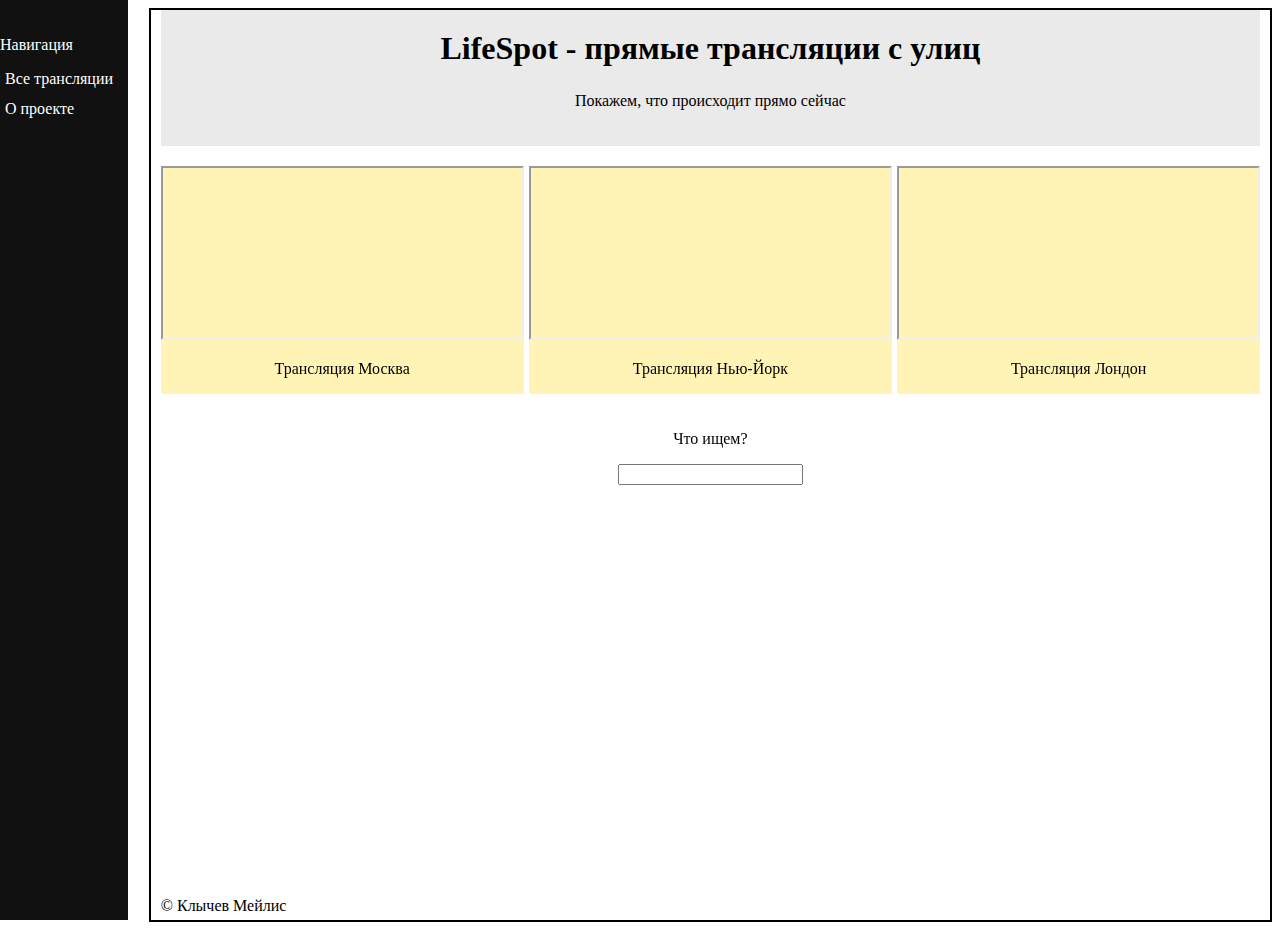
==== LifeSpot/Views/index.html @ 1691e0d8 "Добавьте файлы проекта." ====
﻿<!DOCTYPE html>
<html lang="en">
<head>
    <meta charset="UTF-8">
    <title>LifeSpot</title>
    <link href="../Static/css/index.css" rel="stylesheet" type="text/css"/>
</head>
<body>
    <aside id="sidebar">
        <div class="navbar">
            <p>Навигация</p>
            <nav class="navbar">
                <ul>
                    <li><a href="/">Все трансляции</a></li>
                    <li><a href="/">О проекте</a></li>
                </ul>
            </nav>
        </div>
    </aside>
    <div class="bordered">
        <header id="header">
            <h1>LifeSpot - прямые трансляции с улиц</h1>
            <p>Покажем, что происходит прямо сейчас</p>
        </header>
        <div class="container">
            <div class="video_item">
                <iframe src="https://www.youtube.com/watch?v=Vn28Tk_uuq0"></iframe>
                <p>Трансляция Москва</p>
            </div>
            <div class="video_item">
                <iframe src="https://www.youtube.com/watch?v=GSmCh4DrbWY"></iframe>
                <p>Трансляция Нью-Йорк</p>
            </div>
            <div class="video_item">
                <iframe src="https://www.youtube.com/watch?v=JplMzss6_YE"></iframe>
                <p>Трансляция Лондон</p>
            </div>
        </div>
        <div class="container text-center">
            <div class="form">
                <p>Что ищем?</p>
                <input class="input" type="text" name="findVideo" />
            </div>
        </div>
            <footer>
                <div class="copyright">
                    © Клычев Мейлис
                </div>
        </div>
        </footer>

        <!--
    <a href="https://www.youtube.com/watch?v=Vn28Tk_uuq0"><button>Москва</button></a>
    <a href="https://www.youtube.com/watch?v=GSmCh4DrbWY"><button>Нью-Йорк</button></a>
    <a href="https://www.youtube.com/watch?v=JplMzss6_YE"><button>Лондон</button></a>
        -->
    </div>
</body>
</html>
---- LifeSpot/Static/css/index.css ----
﻿.bordered {
    border: 2px solid black;
    background-color: #c4c4c;
    padding: 0 10px 10px 10px;
    height: 100vh;
    position: relative;
}
header{
    text-align: center;    
    padding: 20px 10px;
    margin-bottom: 20px
}
#header {
    background: #eaeaea;
}
h1 {
    margin: 0 0 25px;
}
aside {
    height: 100%;
    width: 10%;
    position: absolute; 
    z-index: 1; 
    top: 0;
    left: 0;
    background-color: #111; 
    overflow-x: hidden; 
    padding-top: 20px;
    color:#fff;
}
footer{
    position: absolute;
    bottom:0; 
    left:0;
}
body {
    padding-left: 11%;
}
.container {
    display: flex;
    flex-wrap: nowrap;
    align-items: center;
    justify-content: space-between;
}
.text-center {
    text-align: center !important;
    justify-content: center !important;
}

    .container .video_item {
        flex: 0 0 33%;
        max-width: 0 0 33%;
        text-align: center;
        background: #fff4b5;
        color: #000;
        transition: all .3s ease-out;
    }
    .container .video_item iframe {
        width: 100%;
        max-width: 100%;
        box-sizing: border-box;
        padding: 10px;
    }
.copyright{
    padding: 10px;
    line-height:0.5;
}
.container .video_item:hover {
    background: #444;
    color: #fff;
}
.navbar ul{
    padding-left:0;
    list-style:none;
}
.navbar ul li {
    position: relative;
    padding: 0 5px 2px;
    overflow: hidden;
    margin-bottom:10px
}
    .navbar ul li a {
        color: #fff;
        text-decoration: none
    }
    .navbar ul li:after {
        content: "";
        position: absolute;
        width: 100%;
        right: 100%;
        bottom: 0;
        transition: right .3s ease-out;
        border-bottom: 2px solid #fff;
    }
.navbar ul li:hover:after{
    right:0;
}
.form{
    margin: 20px 0
}
.input:focus, .input:active {
    border-color:crimson;
}
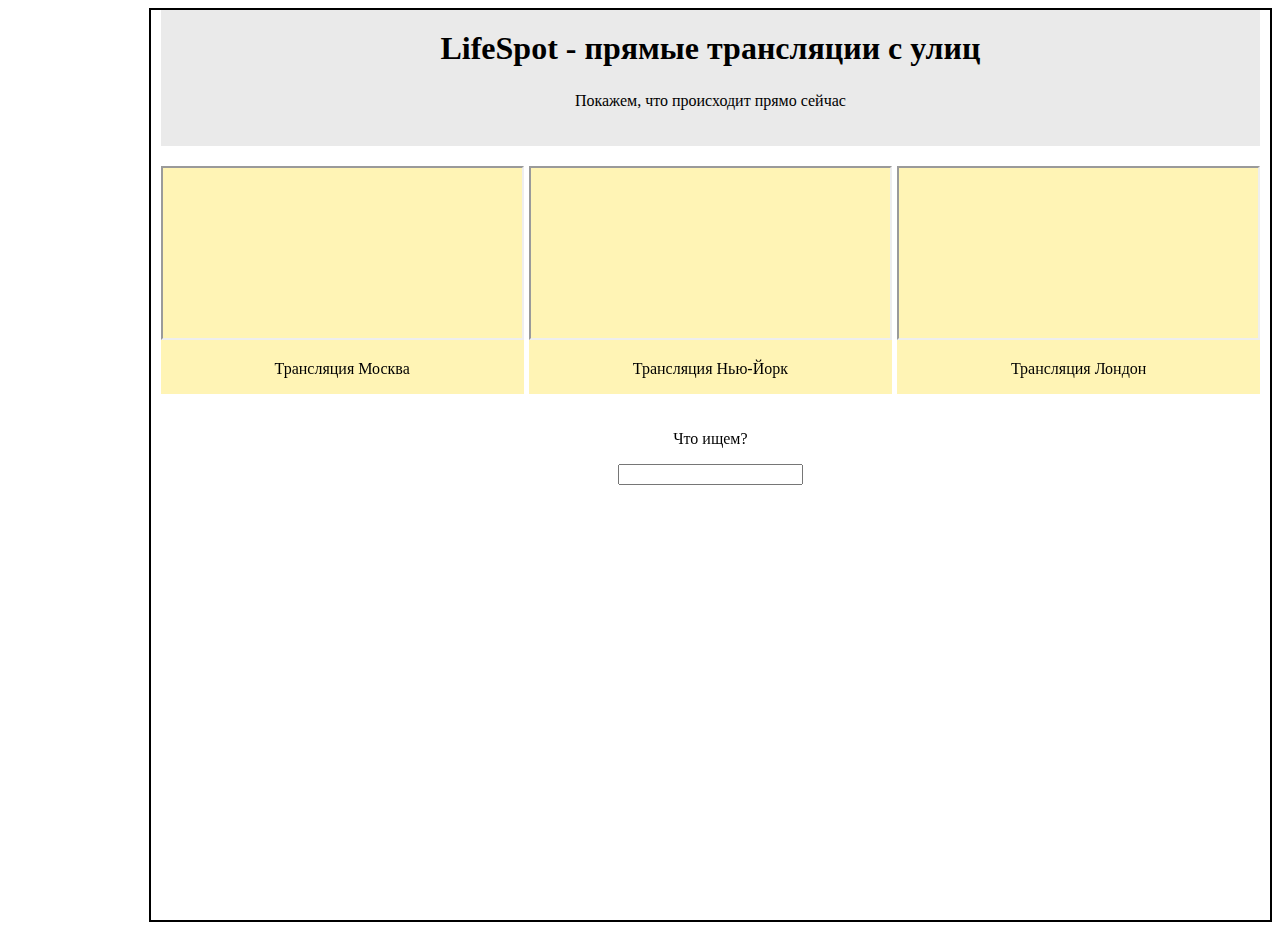
==== commit b2631bbf: "JS" ====
--- a/LifeSpot/Views/index.html
+++ b/LifeSpot/Views/index.html
@@ -1,22 +1,11 @@
 ﻿<!DOCTYPE html>
-<html lang="en">
+<html lang="ru">
 <head>
     <meta charset="UTF-8">
     <title>LifeSpot</title>
     <link href="../Static/css/index.css" rel="stylesheet" type="text/css"/>
 </head>
 <body>
-    <aside id="sidebar">
-        <div class="navbar">
-            <p>Навигация</p>
-            <nav class="navbar">
-                <ul>
-                    <li><a href="/">Все трансляции</a></li>
-                    <li><a href="/">О проекте</a></li>
-                </ul>
-            </nav>
-        </div>
-    </aside>
     <div class="bordered">
         <header id="header">
             <h1>LifeSpot - прямые трансляции с улиц</h1>
@@ -25,35 +14,44 @@
         <div class="container">
             <div class="video_item">
                 <iframe src="https://www.youtube.com/watch?v=Vn28Tk_uuq0"></iframe>
-                <p>Трансляция Москва</p>
+                <p class="video-title">Трансляция Москва</p>
             </div>
             <div class="video_item">
                 <iframe src="https://www.youtube.com/watch?v=GSmCh4DrbWY"></iframe>
-                <p>Трансляция Нью-Йорк</p>
+                <p class="video-title">Трансляция Нью-Йорк</p>
             </div>
             <div class="video_item">
                 <iframe src="https://www.youtube.com/watch?v=JplMzss6_YE"></iframe>
-                <p>Трансляция Лондон</p>
+                <p class="video-title">Трансляция Лондон</p>
             </div>
         </div>
         <div class="container text-center">
             <div class="form">
                 <p>Что ищем?</p>
-                <input class="input" type="text" name="findVideo" />
+                <input class="input" type="text" oninput="contentFilter(inputParseFunction)" name="findVideo" />
             </div>
         </div>
-            <footer>
-                <div class="copyright">
-                    © Клычев Мейлис
-                </div>
-        </div>
-        </footer>
+        <!--FOOTER-->
 
-        <!--
+    </div>
+    <!--SIDEBAR-->
+    <!--
     <a href="https://www.youtube.com/watch?v=Vn28Tk_uuq0"><button>Москва</button></a>
     <a href="https://www.youtube.com/watch?v=GSmCh4DrbWY"><button>Нью-Йорк</button></a>
     <a href="https://www.youtube.com/watch?v=JplMzss6_YE"><button>Лондон</button></a>
         -->
-    </div>
+    <script src="../Static/js/script.js" type="text/javascript"></script>
+    <script>
+        let session = new Map();
+        //checkAge();
+        handleSession();
+        sessionLog();
+        const inputParseFunction = function () {
+            return document.getElementsByTagName('input')[0].value.toLowerCase();
+        }
+        setTimeout(() =>
+            alert("Нравится LifeSpot? " + '\n' + "Подпишитесь на наш Instagram @lifespot999!"),
+            30000);
+    </script>
 </body>
 </html>